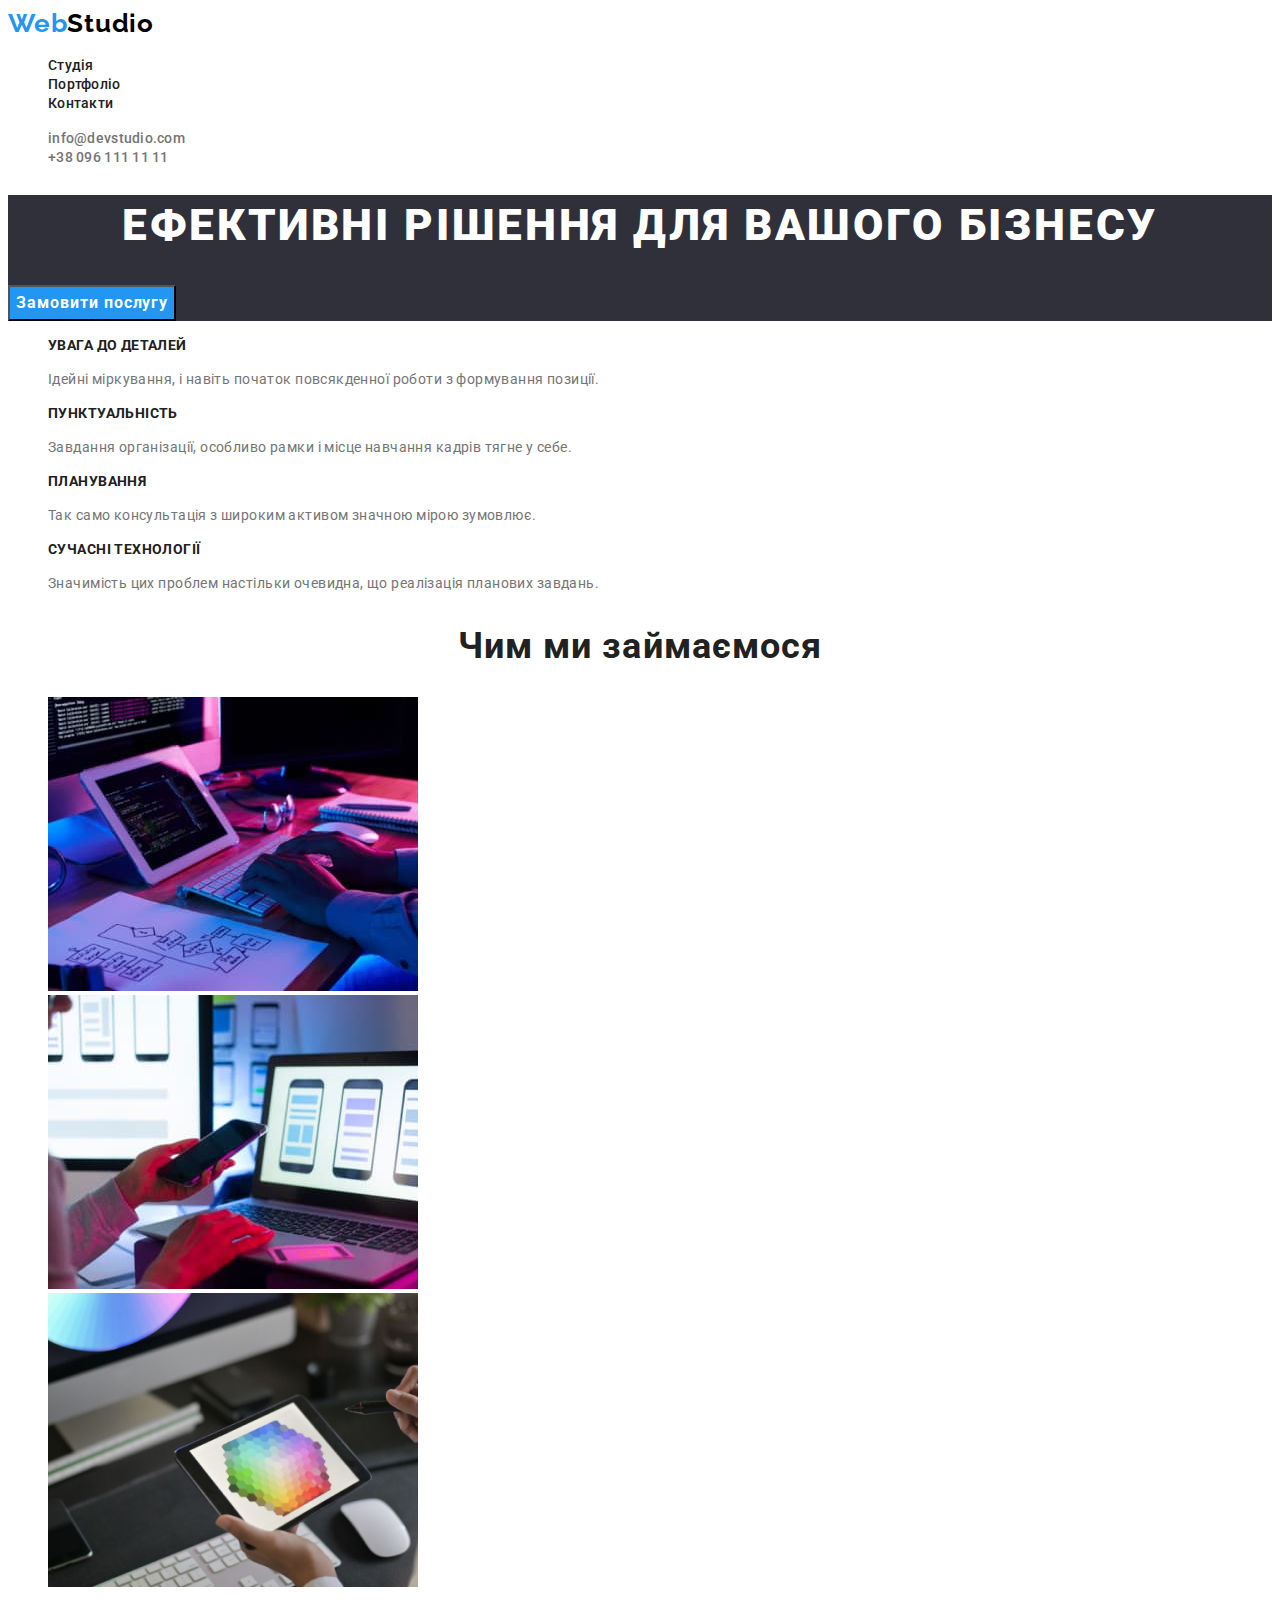
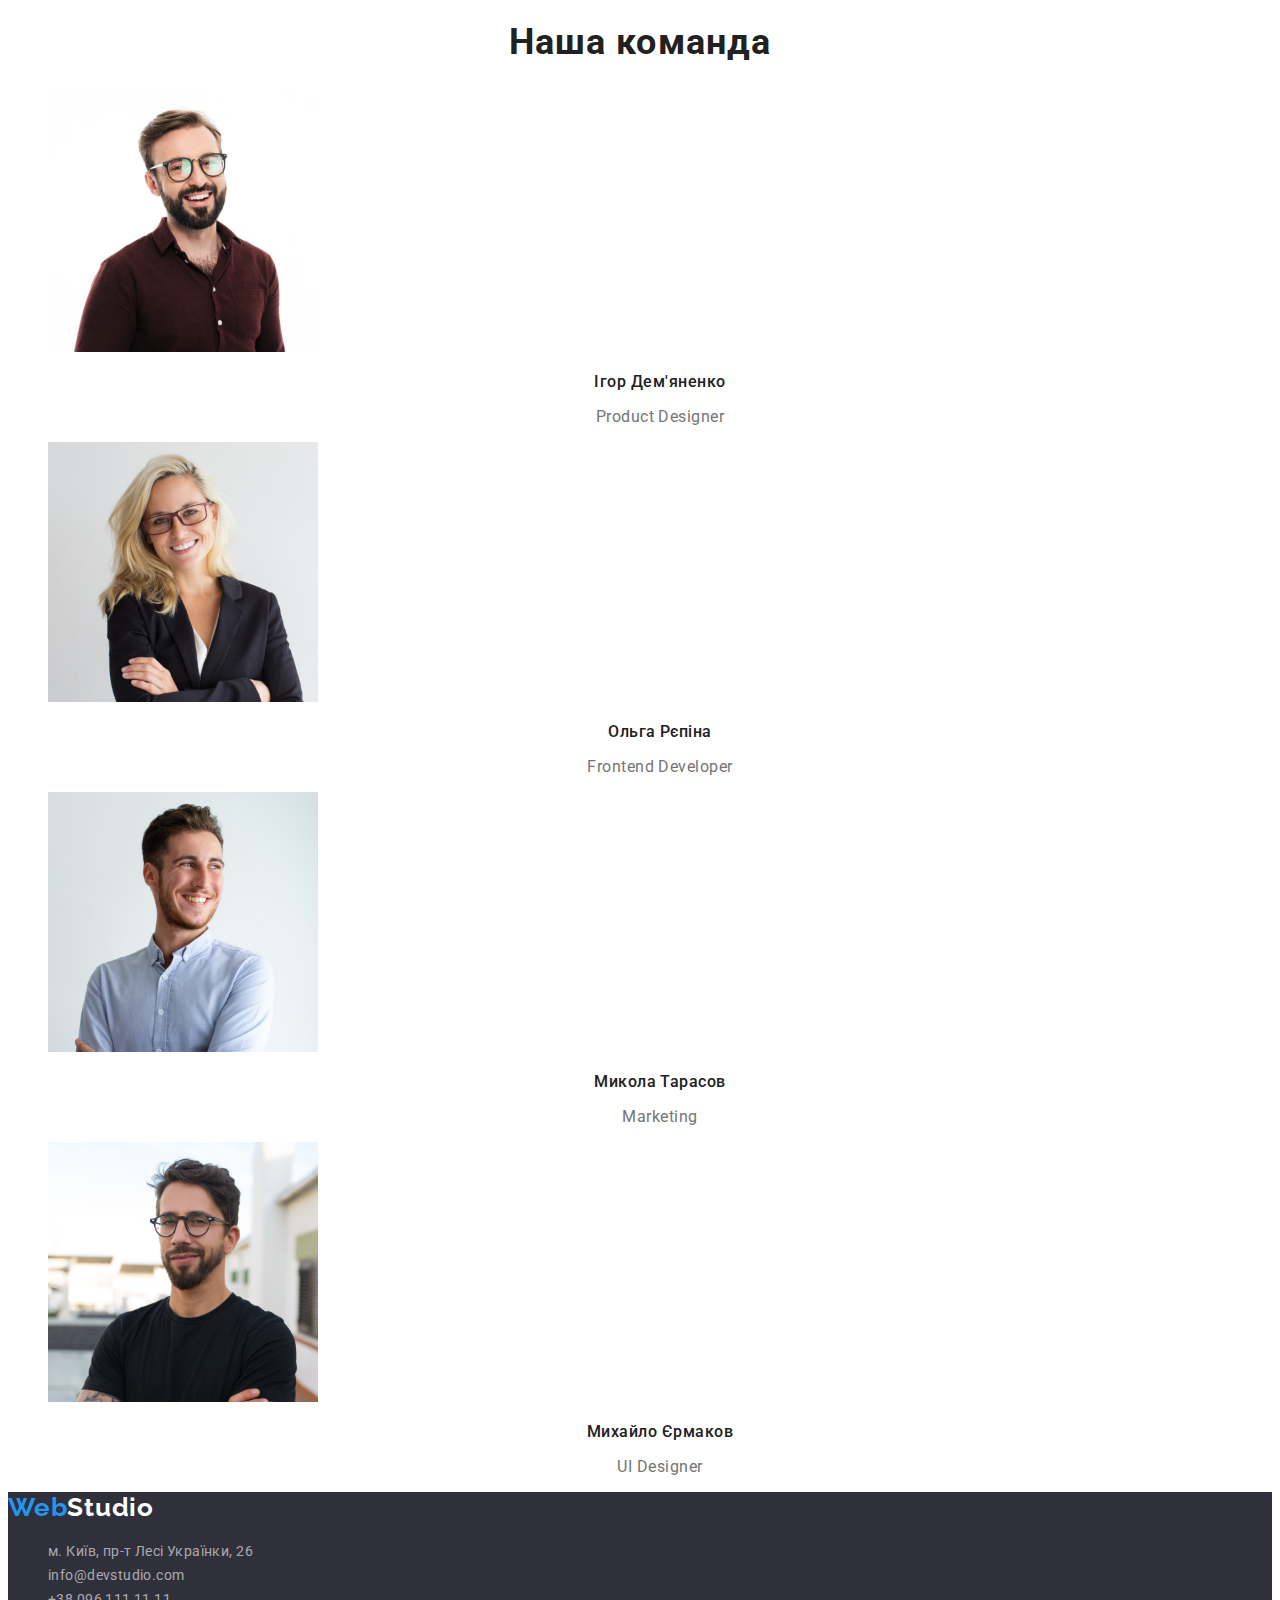
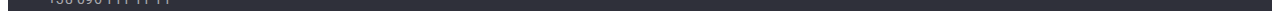
==== index.html @ 49c03cfd "Выполнила второе домашнее задание" ====
<!DOCTYPE html>
<html lang="uk">
  <head>
    <meta charset="UTF-8" />
    <meta http-equiv="X-UA-Compatible" content="IE=edge" />
    <meta name="viewport" content="width=device-width, initial-scale=1.0" />
    <title>WebStudio</title>
    <link rel="preconnect" href="https://fonts.googleapis.com">
    <link rel="preconnect" href="https://fonts.gstatic.com" crossorigin>
    <link href="https://fonts.googleapis.com/css2?family=Raleway:wght@700&family=Roboto:wght@400;500;700;900&display=swap"
      rel="stylesheet">
    <link rel="stylesheet" href="./css/styles.css"/>
  </head>
  <body>
    <header>
      <nav>
        <a href="/" class="logo link"> 
        <span class="first-part">Web</span><span class="second-part">Studio</span>
        </a>
        <ul class="header-nav list">
          <li class="header-nav-item"><a href="./index.html" class="header-nav-link link">Студія</a></li>
          <li class="header-nav-item"><a href="./portfolio.html" class="header-nav-link link">Портфоліо</a></li>
          <li class="header-nav-it            em"><a href="#" class="header-nav-link link">Контакти</a></li>
        </ul>
      </nav>

      <ul class="list">
        <li><a href="mailto:info@devstudio.com" class="header-email link">info@devstudio.com</a></li>
        <li><a href="tel:+380961111111" class="header-tel link">+38 096 111 11 11</a></li>
      </ul>
    </header>

    <main>
      <section class="hero">
        <h1 class="hero-title">Ефективні рішення для вашого бізнесу</h1>
        <button type="button" class="hero-btn">Замовити послугу</button>
      </section>

      <section>
        <h2 hidden>Переваги</h2>
        <ul class="list">
          <li>
            <h3 class="advantage-title">УВАГА ДО ДЕТАЛЕЙ</h3>
            <p class="advantage-item">
              Ідейні міркування, і навіть початок повсякденної роботи з
              формування позиції.
            </p>
          </li>
          <li>
            <h3 class="advantage-title">ПУНКТУАЛЬНІСТЬ</h3>
            <p class="advantage-item"> 
              Завдання організації, особливо рамки і місце навчання кадрів тягне
              у себе.
            </p>
          </li>
          <li>
            <h3 class="advantage-title">ПЛАНУВАННЯ</h3>
            <p class="advantage-item">
              Так само консультація з широким активом значною мірою зумовлює.
            </p>
          </li>
          <li>
            <h3 class="advantage-title">СУЧАСНІ ТЕХНОЛОГІЇ</h3>
            <p class="advantage-item">
              Значимість цих проблем настільки очевидна, що реалізація планових
              завдань.
            </p>
          </li>
        </ul>
      </section>

      <section>
        <h2 class="section-title">Чим ми займаємося</h2>
        <ul class="list">
          <li>
            <img src="images/box1.jpg" alt="laptop" width="370" />
          </li>
          <li>
            <img src="images/box2.jpg" alt="desktop" width="370" />
          </li>
          <li>
            <img src="images/box3.jpg" alt="tablet" width="370" />
          </li>
        </ul>
      </section>

      <section>
        <h2 class="section-title">Наша команда</h2>

        <ul class="list">
          <li>
            <img src="images/team1.jpg" alt="product-designer" width="270" />
            <h3 class="person">Ігор Дем'яненко</h3>
            <p class="position">Product Designer</p>
          </li>

          <li>
            <img src="images/team2.jpg" alt="frontend-developer" width="270" />
            <h3 class="person">Ольга Рєпіна</h3>
            <p class="position">Frontend Developer</p>
          </li>

          <li>
            <img src="images/team3.jpg" alt="marketing" width="270" />
            <h3 class="person">Микола Тарасов</h3>
            <p class="position">Marketing</p>
          </li>

          <li>
            <img src="images/team4.jpg" alt="ui-designer" width="270" />
            <h3 class="person">Михайло Єрмаков</h3>
            <p class="position">UI Designer</p>
          </li>
        </ul>
      </section>
    </main>

    <footer class="footer">
      <a href="/" class="futer-logo link">
        <span class="futer-first-part">Web</span><span class="futer-second-part">Studio</span>
      </a>

      <address>
        <ul class="list">
          <li>
            <a href="https://goo.gl/maps/8StzC4tndzceAY5B7" target="_blank" class="contacts link
            "
              >м. Київ, пр-т Лесі Українки, 26
            </a>
          </li>
          <li><a href="mailto:info@devstudio.com" class="contacts link">info@devstudio.com</a></li>
          <li><a href="tel:+380961111111" class="contacts link">+38 096 111 11 11</a></li>
        </ul>
      </address>
    </footer>
  </body>
</html>
---- css/styles.css ----
/*General styles*/
body {
    font-family: 'Roboto', sans-serif;
    color: #757575;
}

.link {
    text-decoration: none;}

.list {list-style: none;}

header {background-color: #fff;}

.logo {
    font-family: 'Raleway';
    font-style: normal;
    font-weight: 700;
    font-size: 26px;
    line-height: calc(31 / 26);
    letter-spacing: 0.03em;
}

.first-part {
    color: #2196F3}
.second-part {
    color: #000000;}

.header-nav-link {
    font-weight: 500;
    font-size: 14px;
    line-height: calc(16 / 14);
    letter-spacing: 0.02em;
    color: #212121;
}

.header-nav-link:hover, .header-nav-link:focus {color: #2196F3;}

.header-tel, .header-email {
    font-weight: 500;
    font-size: 14px;
    line-height: 16px;
    letter-spacing: 0.02em;
    color: #757575;
}

.header-tel:hover, 
.header-tel:focus {color: #2196F3;}

.header-email:hover,
.header-email:focus {color: #2196F3;}

.hero {background-color: #2F303A;}

.hero-title {
    font-weight: 900;
    font-size: 44px;
    line-height: calc(60 / 44);
    text-align: center;
    letter-spacing: 0.06em;
    text-transform: uppercase;
    color: #FFFFFF;
}

.hero-btn {
    font-family: 'Roboto';
    font-weight: 700;
    font-size: 16px;
    line-height: calc(30 /16);
    letter-spacing: 0.06em;
    color: #FFFFFF;
    background-color: #2196F3;
    cursor: pointer;
}

.btn {
    font-family: 'Roboto';
    font-weight: 500;
    font-size: 16px;
    line-height: calc(26 /16);
    text-align: center;
    letter-spacing: 0.03em;
    color: #212121;
    background-color: #EEEEEE;
    cursor: pointer;
}

.hero-btn:active, .btn:active, .btn:hover,
.btn:focus {background-color: #2196F3;
}

.advantage-title {
    font-weight: 700;
    font-size: 14px;
    line-height: 16 calc(16 / 14);
    letter-spacing: 0.03em;
    text-transform: uppercase;
    color: #212121;
}

.advantage-item {
    font-weight: 400;
    font-size: 14px;
    line-height: calc(24 / 14);
    letter-spacing: 0.03em;
    color: #757575;
}

.section-title {
    font-weight: 700;
    font-size: 36px;
    line-height: calc(42 / 36);
    text-align: center;
    letter-spacing: 0.03em;
    color: #212121;
}

.person {
    font-weight: 500;
    font-size: 16px;
    line-height: calc(19 / 16);
    text-align: center;
    letter-spacing: 0.03em;
    color: #212121;
}

.position {
    font-weight: 400;
    font-size: 16px;
    line-height: calc(19 /16);
    text-align: center;
    letter-spacing: 0.03em;
    color: #757575;
}

.portfolio-title {
    font-weight: 700;
    font-size: 18px;
    line-height: calc(36 / 18);
    letter-spacing: 0.06em;
    color: #212121;
}

.portfolio-item {
    font-weight: 400;
        font-size: 16px;
        line-height: calc(30 / 16);
        letter-spacing: 0.03em;
        color: #757575;
}

.footer {background-color: #2F303A;}

.contacts {
    font-family: 'Roboto';
    font-style: normal;
    font-weight: 400;
    font-size: 14px;
    line-height: calc(24 / 14);
    letter-spacing: 0.03em;
    color: rgba(255, 255, 255, 0.6);
}

.contacts:hover, .contacts:focus {color: #FFFFFF;}

.futer-logo {
    font-family: 'Raleway';
    font-style: normal;
    font-weight: 700;
    font-size: 26px;
    line-height: calc(31 / 26);
    letter-spacing: 0.03em;
}

.futer-first-part {color: #2196F3}

.futer-second-part {color: #FFFFFF;}
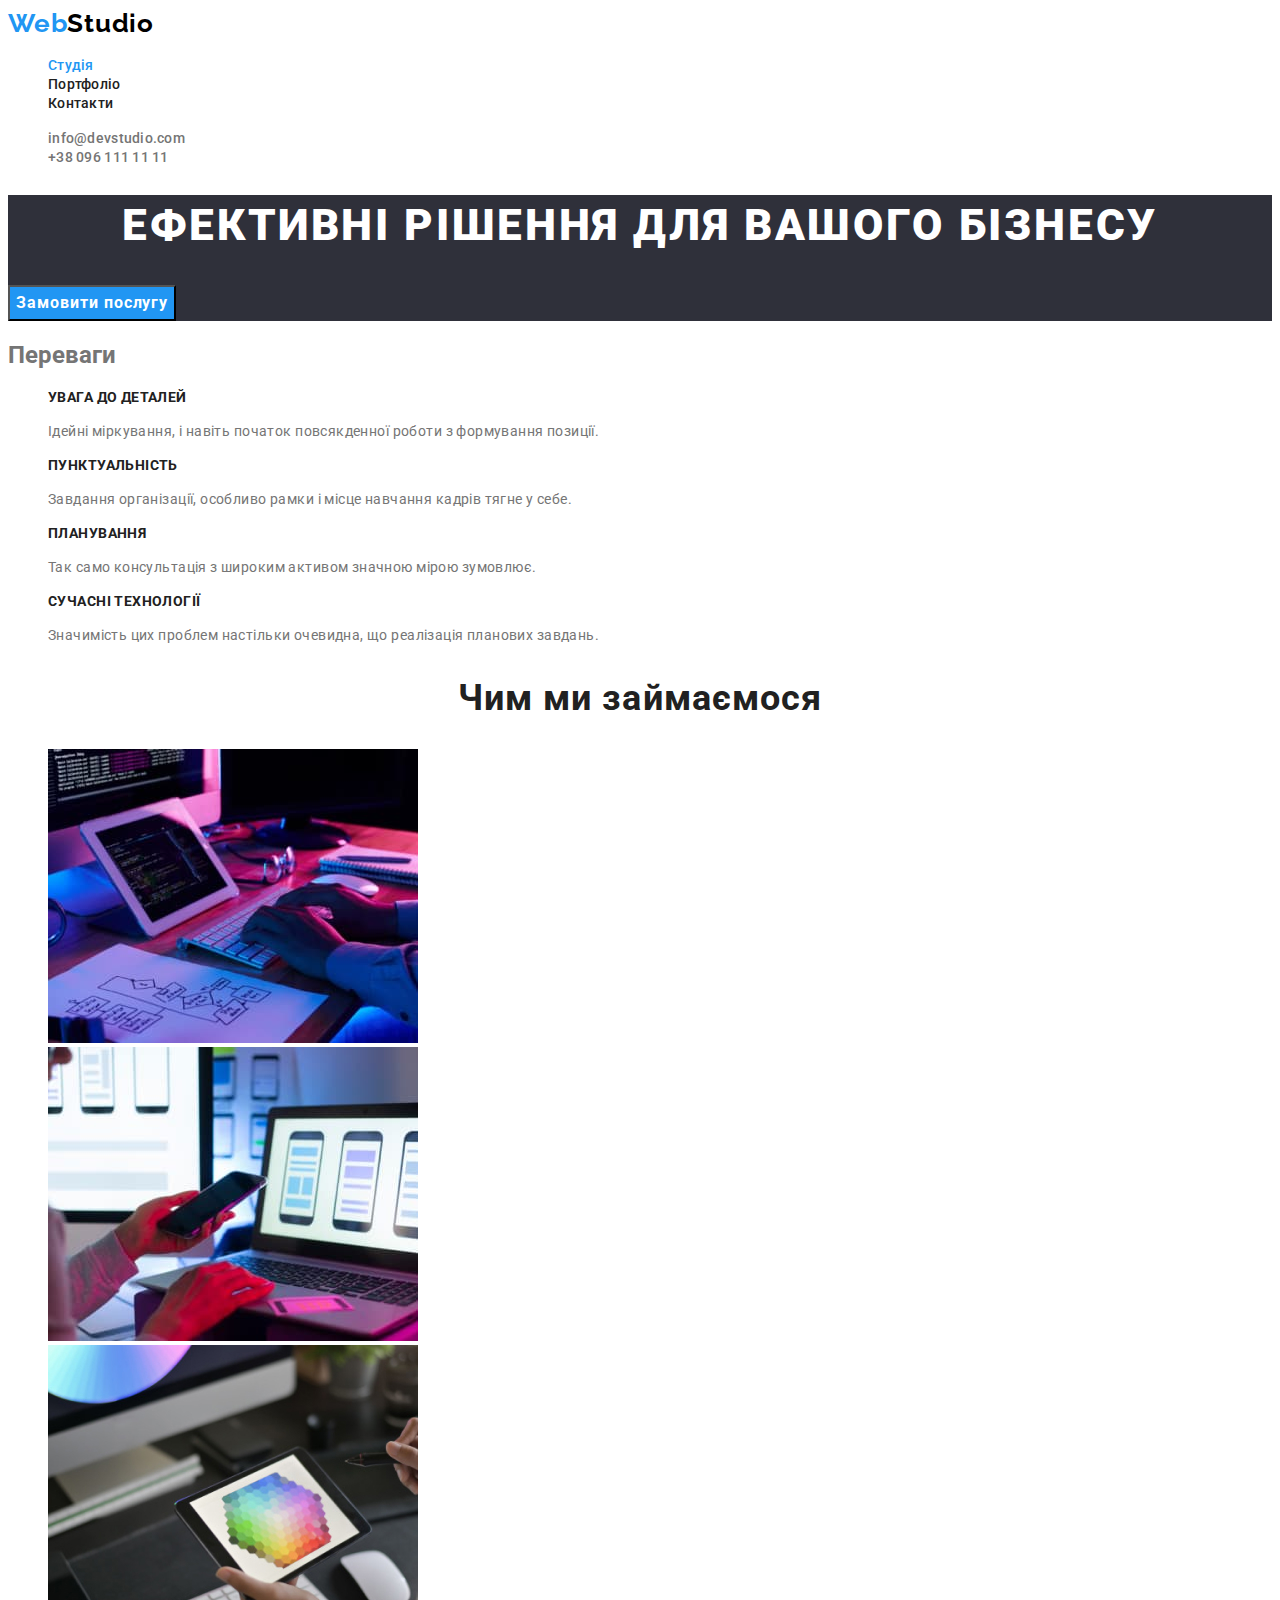
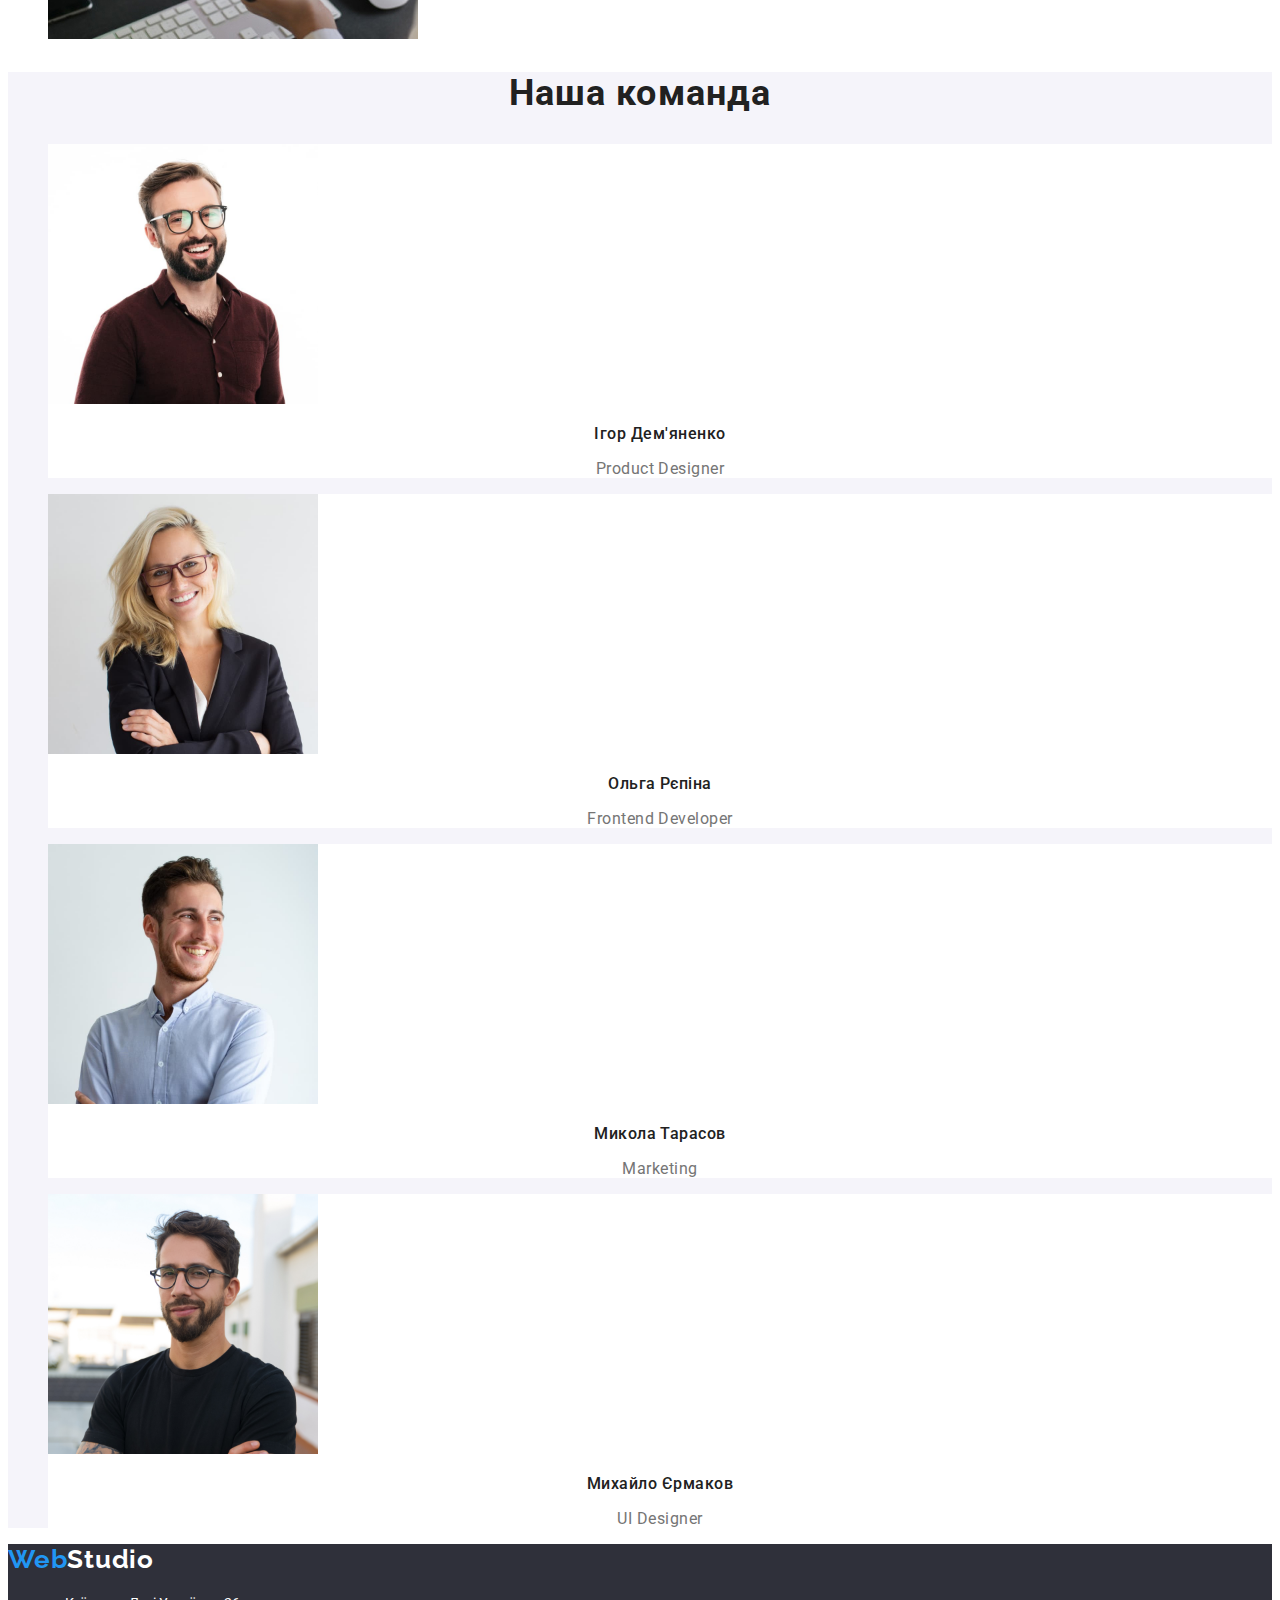
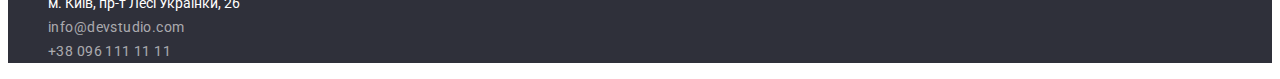
==== commit efc4d3e6: "Сделана работа над ошибками" ====
--- a/index.html
+++ b/index.html
@@ -18,7 +18,7 @@
         <span class="first-part">Web</span><span class="second-part">Studio</span>
         </a>
         <ul class="header-nav list">
-          <li class="header-nav-item"><a href="./index.html" class="header-nav-link link">Студія</a></li>
+          <li class="header-nav-item"><a href="./index.html" class="header-nav-link link current">Студія</a></li>
           <li class="header-nav-item"><a href="./portfolio.html" class="header-nav-link link">Портфоліо</a></li>
           <li class="header-nav-it            em"><a href="#" class="header-nav-link link">Контакти</a></li>
         </ul>
@@ -37,7 +37,7 @@
       </section>
 
       <section>
-        <h2 hidden>Переваги</h2>
+        <h2 class=".visually-hidden">Переваги</h2>
         <ul class="list">
           <li>
             <h3 class="advantage-title">УВАГА ДО ДЕТАЛЕЙ</h3>
@@ -73,44 +73,46 @@
         <h2 class="section-title">Чим ми займаємося</h2>
         <ul class="list">
           <li>
-            <img src="images/box1.jpg" alt="laptop" width="370" />
+            <img src="./images/box1.jpg" alt="laptop" width="370" />
           </li>
           <li>
-            <img src="images/box2.jpg" alt="desktop" width="370" />
+            <img src="./images/box2.jpg" alt="desktop" width="370" />
           </li>
           <li>
-            <img src="images/box3.jpg" alt="tablet" width="370" />
+            <img src="./images/box3.jpg" alt="tablet" width="370" />
           </li>
         </ul>
       </section>
 
-      <section>
+      <section class="team">
         <h2 class="section-title">Наша команда</h2>
 
         <ul class="list">
-          <li>
-            <img src="images/team1.jpg" alt="product-designer" width="270" />
+          <li class="team-player">
+            <img src="./images/team1.jpg" alt="product-designer" width="270" />
             <h3 class="person">Ігор Дем'яненко</h3>
             <p class="position">Product Designer</p>
           </li>
 
-          <li>
-            <img src="images/team2.jpg" alt="frontend-developer" width="270" />
+          <li class="team-player">
+            <img src="./images/team2.jpg" alt="frontend-developer" width="270" />
             <h3 class="person">Ольга Рєпіна</h3>
             <p class="position">Frontend Developer</p>
           </li>
 
-          <li>
-            <img src="images/team3.jpg" alt="marketing" width="270" />
+          <li class="team-player">
+            <img src="./images/team3.jpg" alt="marketing" width="270" />
             <h3 class="person">Микола Тарасов</h3>
             <p class="position">Marketing</p>
           </li>
 
-          <li>
-            <img src="images/team4.jpg" alt="ui-designer" width="270" />
+          <li class="team-player">
+            <img src="./images/team4.jpg" alt="designer" width="270" />
             <h3 class="person">Михайло Єрмаков</h3>
             <p class="position">UI Designer</p>
           </li>
+
+
         </ul>
       </section>
     </main>
@@ -123,8 +125,7 @@
       <address>
         <ul class="list">
           <li>
-            <a href="https://goo.gl/maps/8StzC4tndzceAY5B7" target="_blank" class="contacts link
-            "
+            <a href="https://goo.gl/maps/8StzC4tndzceAY5B7" target="_blank" class="address link"
               >м. Київ, пр-т Лесі Українки, 26
             </a>
           </li>
--- a/css/styles.css
+++ b/css/styles.css
@@ -1,176 +1,250 @@
 /*General styles*/
+:root {
+  --accent-color: #2196f3;
+  --main-color: #757575;
+  --second-color: #fff;
+  --titles-color: #212121;
+  --dark-bcg: #2f303a;
+  --grey-bcg: #f5f4fa;
+  --second-accent-color: #188ce8;
+}
+
 body {
-    font-family: 'Roboto', sans-serif;
-    color: #757575;
+  font-family: "Roboto", sans-serif;
+  color: #757575;
+  background-color: #fff;
 }
 
 .link {
-    text-decoration: none;}
-
-.list {list-style: none;}
-
-header {background-color: #fff;}
+  text-decoration: none;
+}
+
+.list {
+  list-style: none;
+}
+
+header {
+  background-color: var(--second-color);
+}
 
 .logo {
-    font-family: 'Raleway';
-    font-style: normal;
-    font-weight: 700;
-    font-size: 26px;
-    line-height: calc(31 / 26);
-    letter-spacing: 0.03em;
+  font-family: "Raleway";
+  font-style: normal;
+  font-weight: 700;
+  font-size: 26px;
+  line-height: calc(31 / 26);
+  letter-spacing: 0.03em;
 }
 
 .first-part {
-    color: #2196F3}
+  color: var(--accent-color);
+}
 .second-part {
-    color: #000000;}
+  color: #000000;
+}
+
+.link.current {
+  color: var(--accent-color);
+}
 
 .header-nav-link {
-    font-weight: 500;
-    font-size: 14px;
-    line-height: calc(16 / 14);
-    letter-spacing: 0.02em;
-    color: #212121;
-}
-
-.header-nav-link:hover, .header-nav-link:focus {color: #2196F3;}
-
-.header-tel, .header-email {
-    font-weight: 500;
-    font-size: 14px;
-    line-height: 16px;
-    letter-spacing: 0.02em;
-    color: #757575;
-}
-
-.header-tel:hover, 
-.header-tel:focus {color: #2196F3;}
+  font-weight: 500;
+  font-size: 14px;
+  line-height: calc(16 / 14);
+  letter-spacing: 0.02em;
+  color: var(--titles-color);
+}
+
+.header-nav-link:hover,
+.header-nav-link:focus {
+  color: var(--accent-color);
+}
+
+.header-tel,
+.header-email {
+  font-weight: 500;
+  font-size: 14px;
+  line-height: calc(16 / 14);
+  letter-spacing: 0.02em;
+  color: var(--main-color);
+}
+
+.header-tel:hover,
+.header-tel:focus {
+  color: var(--accent-color);
+}
 
 .header-email:hover,
-.header-email:focus {color: #2196F3;}
-
-.hero {background-color: #2F303A;}
+.header-email:focus {
+  color: var(--accent-color);
+}
+
+.hero {
+  background-color: var(--dark-bcg);
+}
 
 .hero-title {
-    font-weight: 900;
-    font-size: 44px;
-    line-height: calc(60 / 44);
-    text-align: center;
-    letter-spacing: 0.06em;
-    text-transform: uppercase;
-    color: #FFFFFF;
+  font-weight: 900;
+  font-size: 44px;
+  line-height: calc(60 / 44);
+  text-align: center;
+  letter-spacing: 0.06em;
+  text-transform: uppercase;
+  color: var(--second-color);
 }
 
 .hero-btn {
-    font-family: 'Roboto';
-    font-weight: 700;
-    font-size: 16px;
-    line-height: calc(30 /16);
-    letter-spacing: 0.06em;
-    color: #FFFFFF;
-    background-color: #2196F3;
-    cursor: pointer;
+  font-family: inherit;
+  font-weight: 700;
+  font-size: 16px;
+  line-height: calc(30 / 16);
+  letter-spacing: 0.06em;
+  color: var(--second-color);
+  background-color: var(--accent-color);
+  cursor: pointer;
 }
 
 .btn {
-    font-family: 'Roboto';
-    font-weight: 500;
-    font-size: 16px;
-    line-height: calc(26 /16);
-    text-align: center;
-    letter-spacing: 0.03em;
-    color: #212121;
-    background-color: #EEEEEE;
-    cursor: pointer;
-}
-
-.hero-btn:active, .btn:active, .btn:hover,
-.btn:focus {background-color: #2196F3;
+  font-family: inherit;
+  font-weight: 500;
+  font-size: 16px;
+  line-height: calc(26 / 16);
+  text-align: center;
+  letter-spacing: 0.03em;
+  color: var(--titles-color);
+  background-color: var(--grey-bcg);
+  cursor: pointer;
+}
+
+.hero-btn:active,
+.btn:active,
+.btn:hover,
+.btn:focus {
+  background-color: var(--accent-color);
+  color: var(--second-color);
+}
+
+.hero-btn:hover,
+.hero-btn:focus {
+  background-color: var(--second-accent-color);
 }
 
 .advantage-title {
-    font-weight: 700;
-    font-size: 14px;
-    line-height: 16 calc(16 / 14);
-    letter-spacing: 0.03em;
-    text-transform: uppercase;
-    color: #212121;
+  font-weight: 700;
+  font-size: 14px;
+  line-height: calc(16 / 14);
+  letter-spacing: 0.03em;
+  text-transform: uppercase;
+  color: var(--titles-color);
 }
 
 .advantage-item {
-    font-weight: 400;
-    font-size: 14px;
-    line-height: calc(24 / 14);
-    letter-spacing: 0.03em;
-    color: #757575;
+  font-weight: 400;
+  font-size: 14px;
+  line-height: calc(24 / 14);
+  letter-spacing: 0.03em;
+  color: var(--main-color);
 }
 
 .section-title {
-    font-weight: 700;
-    font-size: 36px;
-    line-height: calc(42 / 36);
-    text-align: center;
-    letter-spacing: 0.03em;
-    color: #212121;
-}
-
+  font-weight: 700;
+  font-size: 36px;
+  line-height: calc(42 / 36);
+  text-align: center;
+  letter-spacing: 0.03em;
+  color: var(--titles-color);
+}
+.team {
+  background-color: var(--grey-bcg);
+}
+
+.team-player {
+  background-color: var(--second-color);
+}
 .person {
-    font-weight: 500;
-    font-size: 16px;
-    line-height: calc(19 / 16);
-    text-align: center;
-    letter-spacing: 0.03em;
-    color: #212121;
+  font-weight: 500;
+  font-size: 16px;
+  line-height: calc(19 / 16);
+  text-align: center;
+  letter-spacing: 0.03em;
+  color: var(--titles-color);
 }
 
 .position {
-    font-weight: 400;
-    font-size: 16px;
-    line-height: calc(19 /16);
-    text-align: center;
-    letter-spacing: 0.03em;
-    color: #757575;
+  font-size: 16px;
+  line-height: calc(19 / 16);
+  text-align: center;
+  letter-spacing: 0.03em;
+  color: var(--main-color);
 }
 
 .portfolio-title {
-    font-weight: 700;
-    font-size: 18px;
-    line-height: calc(36 / 18);
-    letter-spacing: 0.06em;
-    color: #212121;
+  font-weight: 700;
+  font-size: 18px;
+  line-height: calc(36 / 18);
+  letter-spacing: 0.06em;
+  color: var(--main-color);
 }
 
 .portfolio-item {
-    font-weight: 400;
-        font-size: 16px;
-        line-height: calc(30 / 16);
-        letter-spacing: 0.03em;
-        color: #757575;
-}
-
-.footer {background-color: #2F303A;}
+  font-size: 16px;
+  line-height: calc(30 / 16);
+  letter-spacing: 0.03em;
+  color: var(--main-color);
+}
+
+.footer {
+  background-color: var(--dark-bcg);
+}
+
+.address {
+  font-family: "Roboto";
+  font-style: normal;
+  font-weight: 400;
+  font-size: 14px;
+  line-height: calc(24 / 14);
+  color: var(--second-color);
+}
 
 .contacts {
-    font-family: 'Roboto';
-    font-style: normal;
-    font-weight: 400;
-    font-size: 14px;
-    line-height: calc(24 / 14);
-    letter-spacing: 0.03em;
-    color: rgba(255, 255, 255, 0.6);
-}
-
-.contacts:hover, .contacts:focus {color: #FFFFFF;}
+  font-style: normal;
+  font-size: 14px;
+  line-height: calc(24 / 14);
+  letter-spacing: 0.03em;
+  color: rgba(255, 255, 255, 0.6);
+}
+
+.contacts:hover,
+.contacts:focus {
+  color: var(--accent-color);
+}
 
 .futer-logo {
-    font-family: 'Raleway';
-    font-style: normal;
-    font-weight: 700;
-    font-size: 26px;
-    line-height: calc(31 / 26);
-    letter-spacing: 0.03em;
-}
-
-.futer-first-part {color: #2196F3}
-
-.futer-second-part {color: #FFFFFF;}+  font-family: "Raleway";
+  font-style: normal;
+  font-weight: 700;
+  font-size: 26px;
+  line-height: calc(31 / 26);
+  letter-spacing: 0.03em;
+}
+
+.futer-first-part {
+  color: var(--accent-color);
+}
+
+.futer-second-part {
+  color: var(--second-color);
+}
+
+.visually-hidden {
+  position: absolute;
+  width: 1px;
+  height: 1px;
+  margin: -1px;
+  border: 0;
+  padding: 0;
+  white-space: nowrap;
+  clip-path: inset(100%);
+  clip: rect(0 0 0 0);
+  overflow: hidden;
+}
